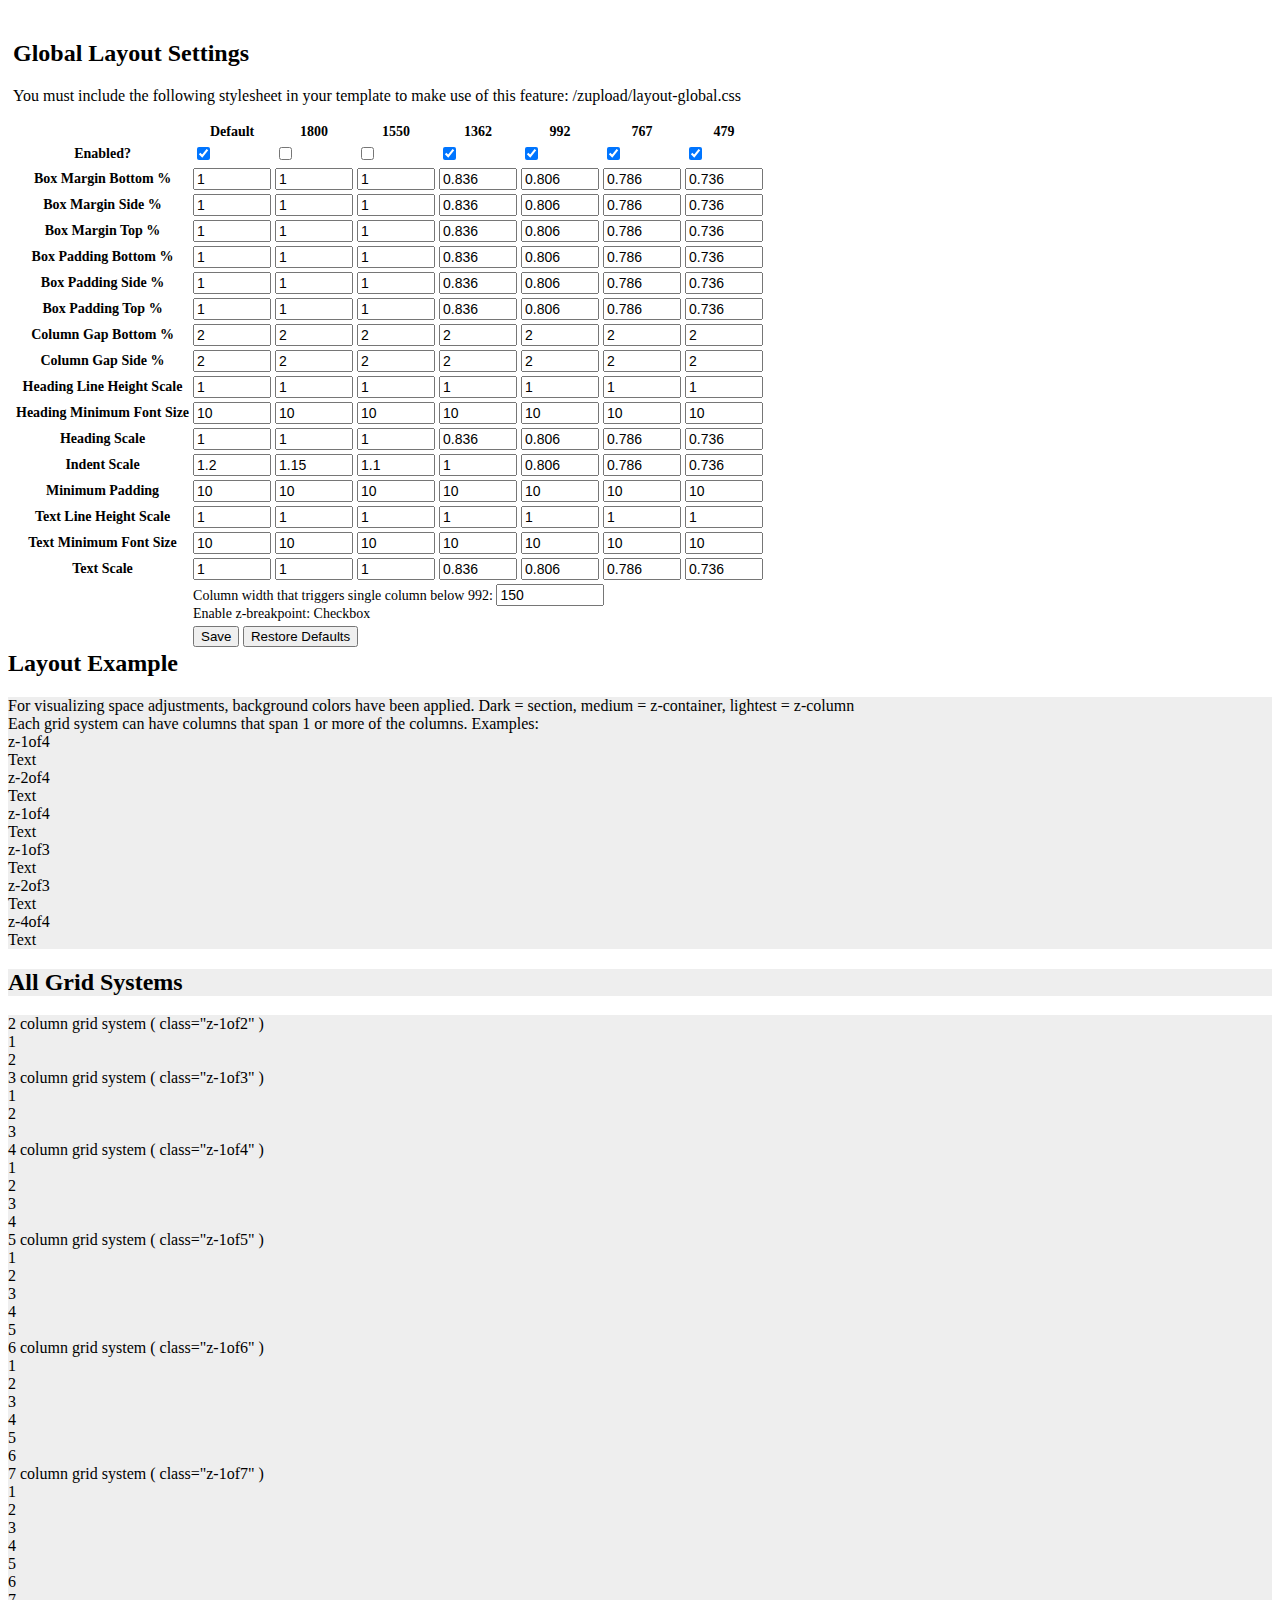
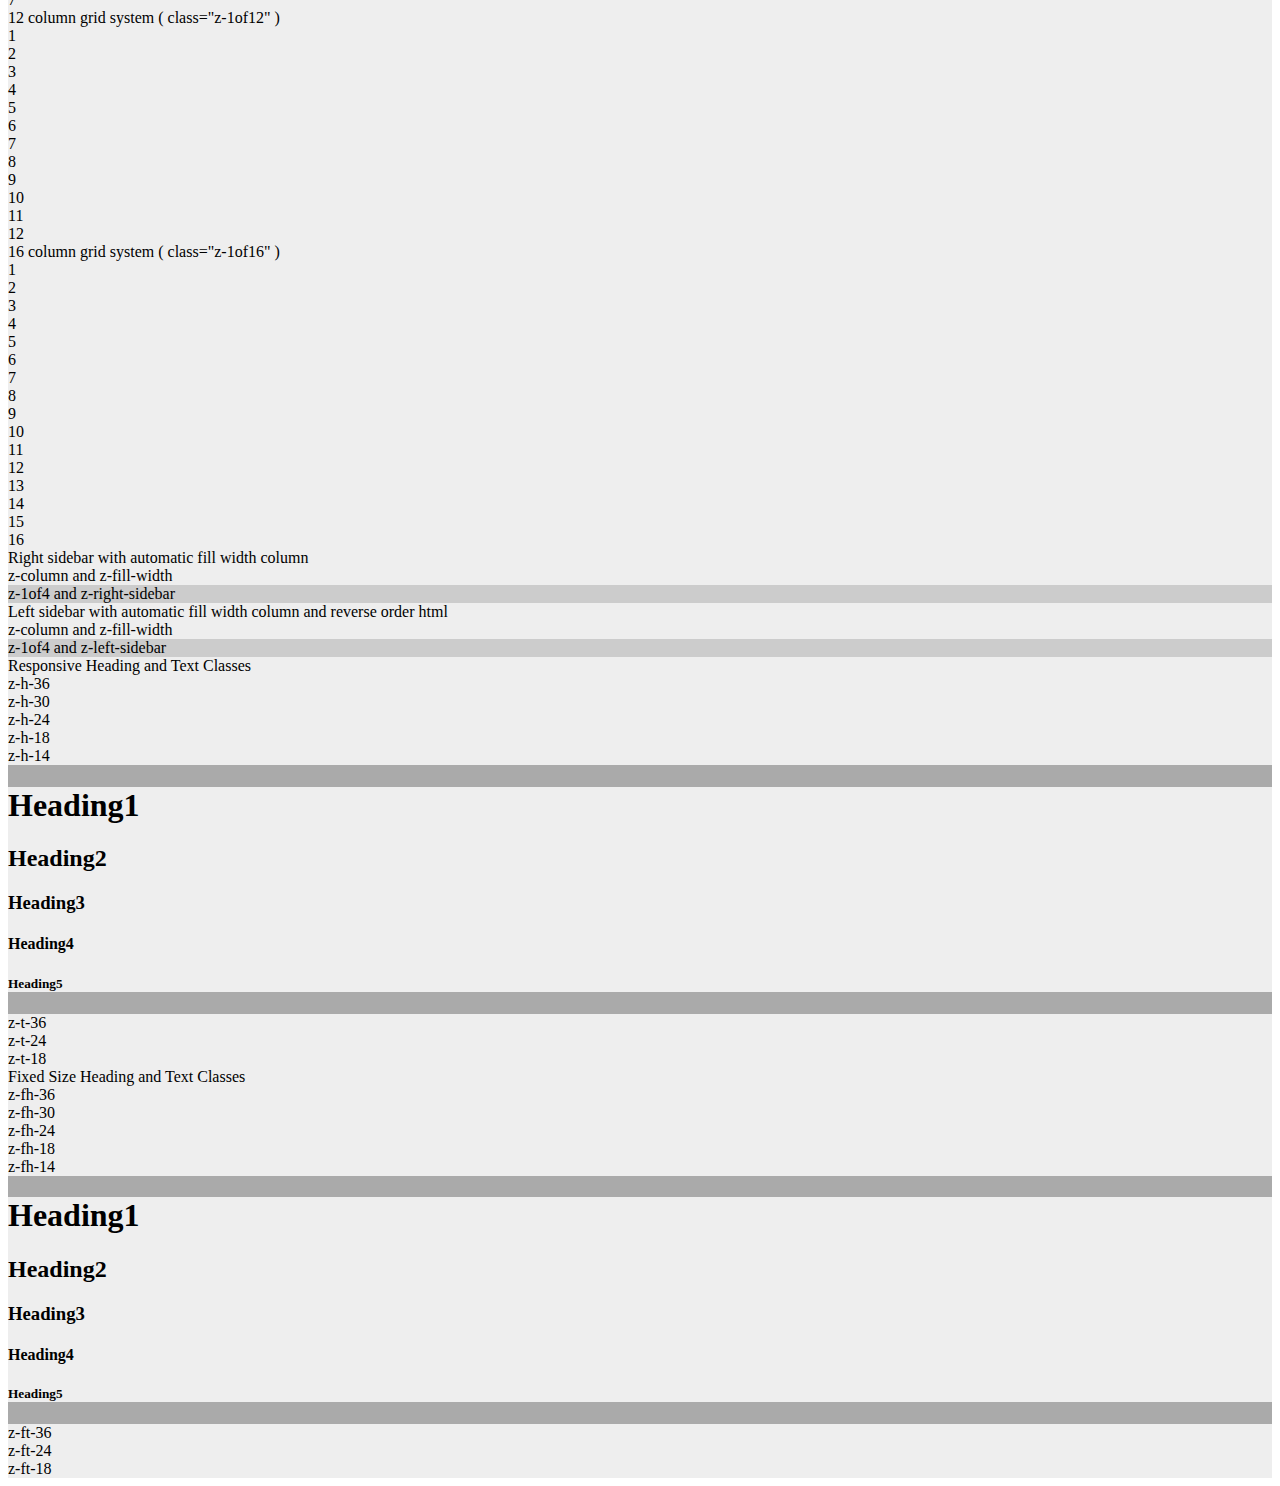
==== class-examples.html @ 085c6227 "updates" ====
<!DOCTYPE html>
<html>
	<head>
		<meta charset="utf-8" />
	<title>HTML</title>
	<!-- DO NOT modify the framework files.  They will need to be replaced periodically. -->
	<link href="framework/zOS.css" rel="stylesheet" type="text/css" />
	<link href="framework/css-framework.css" rel="stylesheet" type="text/css" />
	<link href="framework/layout-global.css" rel="stylesheet" type="text/css" />
	<script type="text/javascript" src="framework/jetendo-init.js"></script>
	<!-- place your css in this file -->
	<link href="stylesheets/style.css" rel="stylesheet" type="text/css" />
</head>

<body>
<div style="width:100%; float:left; padding-left:5px; padding-right:5px;">
<h2 class="z-fh-30">Global Layout Settings</h2><p>You must include the following stylesheet in your template to make use of this feature: /zupload/layout-global.css</p></div>
<div style="width:100%; overflow:auto; font-size:14px !important; float:left; padding-left:5px; padding-right:5px;">
<form action="/z/admin/layout-global/saveLayoutSettings" method="post">
<table class="table-list">
<tr>
<th>&nbsp;</th><th>Default</th><th>1800</th><th>1550</th><th>1362</th><th>992</th><th>767</th><th>479</th></tr><tr><th>Enabled?</th><td><input type="checkbox" name="enabled_Default" value="1" checked="checked" /></td><td><input type="checkbox" name="enabled_1800" value="1" /></td><td><input type="checkbox" name="enabled_1550" value="1" /></td><td><input type="checkbox" name="enabled_1362" value="1" checked="checked" /></td><td><input type="checkbox" name="enabled_992" value="1" checked="checked" /></td><td><input type="checkbox" name="enabled_767" value="1" checked="checked" /></td><td><input type="checkbox" name="enabled_479" value="1" checked="checked" /></td></tr><tr><th>Box Margin Bottom %</th><td><input type="text" name="boxMarginBottomPercent_Default" value="1" style="font-size:14px; width:70px;min-width:70px;" /></td><td><input type="text" name="boxMarginBottomPercent_1800" value="1" style="font-size:14px; width:70px;min-width:70px;" /></td><td><input type="text" name="boxMarginBottomPercent_1550" value="1" style="font-size:14px; width:70px;min-width:70px;" /></td><td><input type="text" name="boxMarginBottomPercent_1362" value="0.836" style="font-size:14px; width:70px;min-width:70px;" /></td><td><input type="text" name="boxMarginBottomPercent_992" value="0.806" style="font-size:14px; width:70px;min-width:70px;" /></td><td><input type="text" name="boxMarginBottomPercent_767" value="0.786" style="font-size:14px; width:70px;min-width:70px;" /></td><td><input type="text" name="boxMarginBottomPercent_479" value="0.736" style="font-size:14px; width:70px;min-width:70px;" /></td></tr><tr><th>Box Margin Side %</th><td><input type="text" name="boxMarginSidePercent_Default" value="1" style="font-size:14px; width:70px;min-width:70px;" /></td><td><input type="text" name="boxMarginSidePercent_1800" value="1" style="font-size:14px; width:70px;min-width:70px;" /></td><td><input type="text" name="boxMarginSidePercent_1550" value="1" style="font-size:14px; width:70px;min-width:70px;" /></td><td><input type="text" name="boxMarginSidePercent_1362" value="0.836" style="font-size:14px; width:70px;min-width:70px;" /></td><td><input type="text" name="boxMarginSidePercent_992" value="0.806" style="font-size:14px; width:70px;min-width:70px;" /></td><td><input type="text" name="boxMarginSidePercent_767" value="0.786" style="font-size:14px; width:70px;min-width:70px;" /></td><td><input type="text" name="boxMarginSidePercent_479" value="0.736" style="font-size:14px; width:70px;min-width:70px;" /></td></tr><tr><th>Box Margin Top %</th><td><input type="text" name="boxMarginTopPercent_Default" value="1" style="font-size:14px; width:70px;min-width:70px;" /></td><td><input type="text" name="boxMarginTopPercent_1800" value="1" style="font-size:14px; width:70px;min-width:70px;" /></td><td><input type="text" name="boxMarginTopPercent_1550" value="1" style="font-size:14px; width:70px;min-width:70px;" /></td><td><input type="text" name="boxMarginTopPercent_1362" value="0.836" style="font-size:14px; width:70px;min-width:70px;" /></td><td><input type="text" name="boxMarginTopPercent_992" value="0.806" style="font-size:14px; width:70px;min-width:70px;" /></td><td><input type="text" name="boxMarginTopPercent_767" value="0.786" style="font-size:14px; width:70px;min-width:70px;" /></td><td><input type="text" name="boxMarginTopPercent_479" value="0.736" style="font-size:14px; width:70px;min-width:70px;" /></td></tr><tr><th>Box Padding Bottom %</th><td><input type="text" name="boxPaddingBottomPercent_Default" value="1" style="font-size:14px; width:70px;min-width:70px;" /></td><td><input type="text" name="boxPaddingBottomPercent_1800" value="1" style="font-size:14px; width:70px;min-width:70px;" /></td><td><input type="text" name="boxPaddingBottomPercent_1550" value="1" style="font-size:14px; width:70px;min-width:70px;" /></td><td><input type="text" name="boxPaddingBottomPercent_1362" value="0.836" style="font-size:14px; width:70px;min-width:70px;" /></td><td><input type="text" name="boxPaddingBottomPercent_992" value="0.806" style="font-size:14px; width:70px;min-width:70px;" /></td><td><input type="text" name="boxPaddingBottomPercent_767" value="0.786" style="font-size:14px; width:70px;min-width:70px;" /></td><td><input type="text" name="boxPaddingBottomPercent_479" value="0.736" style="font-size:14px; width:70px;min-width:70px;" /></td></tr><tr><th>Box Padding Side %</th><td><input type="text" name="boxPaddingSidePercent_Default" value="1" style="font-size:14px; width:70px;min-width:70px;" /></td><td><input type="text" name="boxPaddingSidePercent_1800" value="1" style="font-size:14px; width:70px;min-width:70px;" /></td><td><input type="text" name="boxPaddingSidePercent_1550" value="1" style="font-size:14px; width:70px;min-width:70px;" /></td><td><input type="text" name="boxPaddingSidePercent_1362" value="0.836" style="font-size:14px; width:70px;min-width:70px;" /></td><td><input type="text" name="boxPaddingSidePercent_992" value="0.806" style="font-size:14px; width:70px;min-width:70px;" /></td><td><input type="text" name="boxPaddingSidePercent_767" value="0.786" style="font-size:14px; width:70px;min-width:70px;" /></td><td><input type="text" name="boxPaddingSidePercent_479" value="0.736" style="font-size:14px; width:70px;min-width:70px;" /></td></tr><tr><th>Box Padding Top %</th><td><input type="text" name="boxPaddingTopPercent_Default" value="1" style="font-size:14px; width:70px;min-width:70px;" /></td><td><input type="text" name="boxPaddingTopPercent_1800" value="1" style="font-size:14px; width:70px;min-width:70px;" /></td><td><input type="text" name="boxPaddingTopPercent_1550" value="1" style="font-size:14px; width:70px;min-width:70px;" /></td><td><input type="text" name="boxPaddingTopPercent_1362" value="0.836" style="font-size:14px; width:70px;min-width:70px;" /></td><td><input type="text" name="boxPaddingTopPercent_992" value="0.806" style="font-size:14px; width:70px;min-width:70px;" /></td><td><input type="text" name="boxPaddingTopPercent_767" value="0.786" style="font-size:14px; width:70px;min-width:70px;" /></td><td><input type="text" name="boxPaddingTopPercent_479" value="0.736" style="font-size:14px; width:70px;min-width:70px;" /></td></tr><tr><th>Column Gap Bottom %</th><td><input type="text" name="columnGapBottomPercent_Default" value="2" style="font-size:14px; width:70px;min-width:70px;" /></td><td><input type="text" name="columnGapBottomPercent_1800" value="2" style="font-size:14px; width:70px;min-width:70px;" /></td><td><input type="text" name="columnGapBottomPercent_1550" value="2" style="font-size:14px; width:70px;min-width:70px;" /></td><td><input type="text" name="columnGapBottomPercent_1362" value="2" style="font-size:14px; width:70px;min-width:70px;" /></td><td><input type="text" name="columnGapBottomPercent_992" value="2" style="font-size:14px; width:70px;min-width:70px;" /></td><td><input type="text" name="columnGapBottomPercent_767" value="2" style="font-size:14px; width:70px;min-width:70px;" /></td><td><input type="text" name="columnGapBottomPercent_479" value="2" style="font-size:14px; width:70px;min-width:70px;" /></td></tr><tr><th>Column Gap Side %</th><td><input type="text" name="columnGapSidePercent_Default" value="2" style="font-size:14px; width:70px;min-width:70px;" /></td><td><input type="text" name="columnGapSidePercent_1800" value="2" style="font-size:14px; width:70px;min-width:70px;" /></td><td><input type="text" name="columnGapSidePercent_1550" value="2" style="font-size:14px; width:70px;min-width:70px;" /></td><td><input type="text" name="columnGapSidePercent_1362" value="2" style="font-size:14px; width:70px;min-width:70px;" /></td><td><input type="text" name="columnGapSidePercent_992" value="2" style="font-size:14px; width:70px;min-width:70px;" /></td><td><input type="text" name="columnGapSidePercent_767" value="2" style="font-size:14px; width:70px;min-width:70px;" /></td><td><input type="text" name="columnGapSidePercent_479" value="2" style="font-size:14px; width:70px;min-width:70px;" /></td></tr><tr><th>Heading Line Height Scale</th><td><input type="text" name="headingLineHeightScale_Default" value="1" style="font-size:14px; width:70px;min-width:70px;" /></td><td><input type="text" name="headingLineHeightScale_1800" value="1" style="font-size:14px; width:70px;min-width:70px;" /></td><td><input type="text" name="headingLineHeightScale_1550" value="1" style="font-size:14px; width:70px;min-width:70px;" /></td><td><input type="text" name="headingLineHeightScale_1362" value="1" style="font-size:14px; width:70px;min-width:70px;" /></td><td><input type="text" name="headingLineHeightScale_992" value="1" style="font-size:14px; width:70px;min-width:70px;" /></td><td><input type="text" name="headingLineHeightScale_767" value="1" style="font-size:14px; width:70px;min-width:70px;" /></td><td><input type="text" name="headingLineHeightScale_479" value="1" style="font-size:14px; width:70px;min-width:70px;" /></td></tr><tr><th>Heading Minimum Font Size</th><td><input type="text" name="headingMinimumFontSize_Default" value="10" style="font-size:14px; width:70px;min-width:70px;" /></td><td><input type="text" name="headingMinimumFontSize_1800" value="10" style="font-size:14px; width:70px;min-width:70px;" /></td><td><input type="text" name="headingMinimumFontSize_1550" value="10" style="font-size:14px; width:70px;min-width:70px;" /></td><td><input type="text" name="headingMinimumFontSize_1362" value="10" style="font-size:14px; width:70px;min-width:70px;" /></td><td><input type="text" name="headingMinimumFontSize_992" value="10" style="font-size:14px; width:70px;min-width:70px;" /></td><td><input type="text" name="headingMinimumFontSize_767" value="10" style="font-size:14px; width:70px;min-width:70px;" /></td><td><input type="text" name="headingMinimumFontSize_479" value="10" style="font-size:14px; width:70px;min-width:70px;" /></td></tr><tr><th>Heading Scale</th><td><input type="text" name="headingScale_Default" value="1" style="font-size:14px; width:70px;min-width:70px;" /></td><td><input type="text" name="headingScale_1800" value="1" style="font-size:14px; width:70px;min-width:70px;" /></td><td><input type="text" name="headingScale_1550" value="1" style="font-size:14px; width:70px;min-width:70px;" /></td><td><input type="text" name="headingScale_1362" value="0.836" style="font-size:14px; width:70px;min-width:70px;" /></td><td><input type="text" name="headingScale_992" value="0.806" style="font-size:14px; width:70px;min-width:70px;" /></td><td><input type="text" name="headingScale_767" value="0.786" style="font-size:14px; width:70px;min-width:70px;" /></td><td><input type="text" name="headingScale_479" value="0.736" style="font-size:14px; width:70px;min-width:70px;" /></td></tr><tr><th>Indent Scale</th><td><input type="text" name="indentScale_Default" value="1.2" style="font-size:14px; width:70px;min-width:70px;" /></td><td><input type="text" name="indentScale_1800" value="1.15" style="font-size:14px; width:70px;min-width:70px;" /></td><td><input type="text" name="indentScale_1550" value="1.1" style="font-size:14px; width:70px;min-width:70px;" /></td><td><input type="text" name="indentScale_1362" value="1" style="font-size:14px; width:70px;min-width:70px;" /></td><td><input type="text" name="indentScale_992" value="0.806" style="font-size:14px; width:70px;min-width:70px;" /></td><td><input type="text" name="indentScale_767" value="0.786" style="font-size:14px; width:70px;min-width:70px;" /></td><td><input type="text" name="indentScale_479" value="0.736" style="font-size:14px; width:70px;min-width:70px;" /></td></tr><tr><th>Minimum Padding</th><td><input type="text" name="minimumPadding_Default" value="10" style="font-size:14px; width:70px;min-width:70px;" /></td><td><input type="text" name="minimumPadding_1800" value="10" style="font-size:14px; width:70px;min-width:70px;" /></td><td><input type="text" name="minimumPadding_1550" value="10" style="font-size:14px; width:70px;min-width:70px;" /></td><td><input type="text" name="minimumPadding_1362" value="10" style="font-size:14px; width:70px;min-width:70px;" /></td><td><input type="text" name="minimumPadding_992" value="10" style="font-size:14px; width:70px;min-width:70px;" /></td><td><input type="text" name="minimumPadding_767" value="10" style="font-size:14px; width:70px;min-width:70px;" /></td><td><input type="text" name="minimumPadding_479" value="10" style="font-size:14px; width:70px;min-width:70px;" /></td></tr><tr><th>Text Line Height Scale</th><td><input type="text" name="textLineHeightScale_Default" value="1" style="font-size:14px; width:70px;min-width:70px;" /></td><td><input type="text" name="textLineHeightScale_1800" value="1" style="font-size:14px; width:70px;min-width:70px;" /></td><td><input type="text" name="textLineHeightScale_1550" value="1" style="font-size:14px; width:70px;min-width:70px;" /></td><td><input type="text" name="textLineHeightScale_1362" value="1" style="font-size:14px; width:70px;min-width:70px;" /></td><td><input type="text" name="textLineHeightScale_992" value="1" style="font-size:14px; width:70px;min-width:70px;" /></td><td><input type="text" name="textLineHeightScale_767" value="1" style="font-size:14px; width:70px;min-width:70px;" /></td><td><input type="text" name="textLineHeightScale_479" value="1" style="font-size:14px; width:70px;min-width:70px;" /></td></tr><tr><th>Text Minimum Font Size</th><td><input type="text" name="textMinimumFontSize_Default" value="10" style="font-size:14px; width:70px;min-width:70px;" /></td><td><input type="text" name="textMinimumFontSize_1800" value="10" style="font-size:14px; width:70px;min-width:70px;" /></td><td><input type="text" name="textMinimumFontSize_1550" value="10" style="font-size:14px; width:70px;min-width:70px;" /></td><td><input type="text" name="textMinimumFontSize_1362" value="10" style="font-size:14px; width:70px;min-width:70px;" /></td><td><input type="text" name="textMinimumFontSize_992" value="10" style="font-size:14px; width:70px;min-width:70px;" /></td><td><input type="text" name="textMinimumFontSize_767" value="10" style="font-size:14px; width:70px;min-width:70px;" /></td><td><input type="text" name="textMinimumFontSize_479" value="10" style="font-size:14px; width:70px;min-width:70px;" /></td></tr><tr><th>Text Scale</th><td><input type="text" name="textScale_Default" value="1" style="font-size:14px; width:70px;min-width:70px;" /></td><td><input type="text" name="textScale_1800" value="1" style="font-size:14px; width:70px;min-width:70px;" /></td><td><input type="text" name="textScale_1550" value="1" style="font-size:14px; width:70px;min-width:70px;" /></td><td><input type="text" name="textScale_1362" value="0.836" style="font-size:14px; width:70px;min-width:70px;" /></td><td><input type="text" name="textScale_992" value="0.806" style="font-size:14px; width:70px;min-width:70px;" /></td><td><input type="text" name="textScale_767" value="0.786" style="font-size:14px; width:70px;min-width:70px;" /></td><td><input type="text" name="textScale_479" value="0.736" style="font-size:14px; width:70px;min-width:70px;" /></td></tr><tr>
<th>&nbsp;</th>
<td colspan="16">
Column width that triggers single column below 992: <input type="text" name="minimum_column_width" style="font-size:14px; max-width:100px; min-width:100px;" value="150"><br />
Enable z-breakpoint: Checkbox
</td>
</tr><tr>
<th>&nbsp;</th>
<td colspan="16">
<input type="submit" name="save1" value="Save"> 
<input type="button" name="save2" value="Restore Defaults" onclick="window.location.href='/z/admin/layout-global/saveLayoutSettings?setToDefault=1'; "> 
</td></table>
</form>
</div>
<h2 class="z-fh-30">Layout Example</h2> 
<style type="text/css">
.zapp-shell-container{padding-left:0px; padding-right:0px;}
section:nth-child(even){ background-color:#555;}
section:nth-child(odd){ background-color:#666;}
section section{background:none;}
.z-container{ background-color:#aaa;}
.z-fill-width, .z-container div, .z-column { background-color:#EEE !important;}
.z-left-sidebar, .z-right-sidebar{ background-color:#ccc !important;}
</style>
<div class="wrapper">
<section>
<div class="z-container"> 
<div class="z-column">
For visualizing space adjustments, background colors have been applied. Dark = section, medium = z-container, lightest = z-column
</div> 
</div> 
</section>
<section>
<div class="z-container z-pv-10">
<div class="z-column " > 
Each grid system can have columns that span 1 or more of the columns. Examples:
</div>
</div>
</section>
<section class="z-pv-10">
<div class="z-container z-center-children"> 
<div class="z-1of4 " > 
<div class="z-h-24">z-1of4</div>
<div class="z-t-16">Text</div> 
</div>
<div class="z-2of4 " > 
<div class="z-h-24">z-2of4</div>
<div class="z-t-16">Text</div>
</div> 
<div class="z-1of4" > 
<div class="z-h-24">z-1of4</div>
<div class="z-t-16">Text</div>
</div> 
</div>
</section>
<section class="z-pv-10">
<div class="z-container z-center-children"> 
<div class="z-1of3" > 
<div class="z-h-24">z-1of3</div>
<div class="z-t-16">Text</div>
</div>
<div class="z-2of3"> 
<div class="z-h-24">z-2of3</div>
<div class="z-t-16">Text</div> 
</div> 
</div>
</div>
</section>
<section class="z-pv-10">
<div class="z-container z-center-children"> 
<div class="z-4of4" > 
<div class="z-h-24">z-4of4</div>
<div class="z-t-16">Text</div> 
</div>
</div>
</div>
</section>
<section class="z-pv-10">
<div class="z-container z-center-children"> 
<div class="z-column" > 
<h2>All Grid Systems</h2>
</div>
</div>
</div>
</section>
<section class="z-pv-10">
<div class="z-container z-center-children"> 
<div class="z-column z-h-18">2 column grid system ( class="z-1of2" )</div> 
<section class="z-center-children z-pv-10"> 
<div class="z-1of2" > 
<div class="z-h-16">1</div>
</div>
<div class="z-1of2" > 
<div class="z-h-16">2</div>
</div>
</section>
</div>
</section>
<section class="z-pv-10">
<div class="z-container z-center-children"> 
<div class="z-column z-h-18">3 column grid system ( class="z-1of3" )</div> 
<section class="z-center-children z-pv-10"> 
<div class="z-1of3" > 
<div class="z-h-16">1</div>
</div>
<div class="z-1of3" > 
<div class="z-h-16">2</div>
</div>
<div class="z-1of3" > 
<div class="z-h-16">3</div>
</div>
</section>
</div>
</section>
<section class="z-pv-10">
<div class="z-container z-center-children"> 
<div class="z-column z-h-18">4 column grid system ( class="z-1of4" )</div> 
<section class="z-center-children z-pv-10"> 
<div class="z-1of4" > 
<div class="z-h-16">1</div>
</div>
<div class="z-1of4" > 
<div class="z-h-16">2</div>
</div>
<div class="z-1of4" > 
<div class="z-h-16">3</div>
</div>
<div class="z-1of4" > 
<div class="z-h-16">4</div>
</div>
</section>
</div>
</section>
<section class="z-pv-10">
<div class="z-container z-center-children"> 
<div class="z-column z-h-18">5 column grid system ( class="z-1of5" )</div> 
<section class="z-center-children z-pv-10"> 
<div class="z-1of5" > 
<div class="z-h-16">1</div>
</div>
<div class="z-1of5" > 
<div class="z-h-16">2</div>
</div>
<div class="z-1of5" > 
<div class="z-h-16">3</div>
</div>
<div class="z-1of5" > 
<div class="z-h-16">4</div>
</div>
<div class="z-1of5" > 
<div class="z-h-16">5</div>
</div>
</section>
</div>
</section>
<section class="z-pv-10">
<div class="z-container z-center-children"> 
<div class="z-column z-h-18">6 column grid system ( class="z-1of6" )</div> 
<section class="z-center-children z-pv-10"> 
<div class="z-1of6" > 
<div class="z-h-16">1</div>
</div>
<div class="z-1of6" > 
<div class="z-h-16">2</div>
</div>
<div class="z-1of6" > 
<div class="z-h-16">3</div>
</div>
<div class="z-1of6" > 
<div class="z-h-16">4</div>
</div>
<div class="z-1of6" > 
<div class="z-h-16">5</div>
</div>
<div class="z-1of6" > 
<div class="z-h-16">6</div>
</div>
</section>
</div>
</section>
<section class="z-pv-10">
<div class="z-container z-center-children"> 
<div class="z-column z-h-18">7 column grid system ( class="z-1of7" )</div> 
<section class="z-center-children z-pv-10"> 
<div class="z-1of7" > 
<div class="z-h-16">1</div>
</div>
<div class="z-1of7" > 
<div class="z-h-16">2</div>
</div>
<div class="z-1of7" > 
<div class="z-h-16">3</div>
</div>
<div class="z-1of7" > 
<div class="z-h-16">4</div>
</div>
<div class="z-1of7" > 
<div class="z-h-16">5</div>
</div>
<div class="z-1of7" > 
<div class="z-h-16">6</div>
</div>
<div class="z-1of7" > 
<div class="z-h-16">7</div>
</div>
</section>
</div>
</section>
<section class="z-pv-10">
<div class="z-container z-center-children"> 
<div class="z-column z-h-18">12 column grid system ( class="z-1of12" )</div> 
<section class="z-center-children z-pv-10"> 
<div class="z-1of12" > 
<div class="z-h-16">1</div>
</div>
<div class="z-1of12" > 
<div class="z-h-16">2</div>
</div>
<div class="z-1of12" > 
<div class="z-h-16">3</div>
</div>
<div class="z-1of12" > 
<div class="z-h-16">4</div>
</div>
<div class="z-1of12" > 
<div class="z-h-16">5</div>
</div>
<div class="z-1of12" > 
<div class="z-h-16">6</div>
</div>
<div class="z-1of12" > 
<div class="z-h-16">7</div>
</div>
<div class="z-1of12" > 
<div class="z-h-16">8</div>
</div>
<div class="z-1of12" > 
<div class="z-h-16">9</div>
</div>
<div class="z-1of12" > 
<div class="z-h-16">10</div>
</div>
<div class="z-1of12" > 
<div class="z-h-16">11</div>
</div>
<div class="z-1of12" > 
<div class="z-h-16">12</div>
</div>
</section>
</div>
</section>
<section class="z-pv-10">
<div class="z-container z-center-children"> 
<div class="z-column z-h-18">16 column grid system ( class="z-1of16" )</div> 
<section class="z-center-children z-pv-10"> 
<div class="z-1of16" > 
<div class="z-h-16">1</div>
</div>
<div class="z-1of16" > 
<div class="z-h-16">2</div>
</div>
<div class="z-1of16" > 
<div class="z-h-16">3</div>
</div>
<div class="z-1of16" > 
<div class="z-h-16">4</div>
</div>
<div class="z-1of16" > 
<div class="z-h-16">5</div>
</div>
<div class="z-1of16" > 
<div class="z-h-16">6</div>
</div>
<div class="z-1of16" > 
<div class="z-h-16">7</div>
</div>
<div class="z-1of16" > 
<div class="z-h-16">8</div>
</div>
<div class="z-1of16" > 
<div class="z-h-16">9</div>
</div>
<div class="z-1of16" > 
<div class="z-h-16">10</div>
</div>
<div class="z-1of16" > 
<div class="z-h-16">11</div>
</div>
<div class="z-1of16" > 
<div class="z-h-16">12</div>
</div>
<div class="z-1of16" > 
<div class="z-h-16">13</div>
</div>
<div class="z-1of16" > 
<div class="z-h-16">14</div>
</div>
<div class="z-1of16" > 
<div class="z-h-16">15</div>
</div>
<div class="z-1of16" > 
<div class="z-h-16">16</div>
</div>
</section>
</div>
</section>
<section class="z-pv-10">
<div class="z-container">
<div class="z-column z-h-18">Right sidebar with automatic fill width column</div> 
</div>
<div class="z-container z-mv-10"> 
<div class="z-column z-p-0">
<aside class="z-column z-fill-width">
z-column and z-fill-width
</aside>
<section class="z-1of4 z-right-sidebar">
z-1of4 and z-right-sidebar
</section>
</div> 
</div>
</section>
<section class="z-pv-10">
<div class="z-container">
<div class="z-column z-h-18">Left sidebar with automatic fill width column and reverse order html</div> 
</div>
<div class="z-container z-mv-10"> 
<div class="z-column z-reverse-order z-p-0">
<section class="z-column z-fill-width">
z-column and z-fill-width
</section>
<aside class="z-1of4 z-left-sidebar">
z-1of4 and z-left-sidebar
</aside> 
</div>
</div>
</section>
<section class="z-pv-10">
<div class="z-container z-mv-10">
<div class="z-column z-h-18">Responsive Heading and Text Classes</div> 
</div>
<div class="z-container z-center-children z-equal-heights" data-column-count="3"> 
<div class="z-1of3">
<div class="z-h-36">
z-h-36
</div> 
<div class="z-h-30">
z-h-30
</div> 
<div class="z-h-24">
z-h-24
</div> 
<div class="z-h-18">
z-h-18
</div> 
<div class="z-h-14">
z-h-14
</div> 
</div>
<div class="z-1of3">
<h1>Heading1</h1>
<h2>Heading2</h2>
<h3>Heading3</h3> 
<h4>Heading4</h4>
<h5>Heading5</h5>
</div>
<div class="z-1of3">
<div class=" z-t-36">
z-t-36
</div> 
<div class=" z-t-24">
z-t-24
</div> 
<div class=" z-t-18">
z-t-18
</div> 
</div>
</div>
<div class="z-container z-mv-10">
<div class="z-column z-h-18">Fixed Size Heading and Text Classes</div> 
</div>
<div class="z-container z-center-children z-equal-heights" data-column-count="3"> 
<div class="z-1of3">
<div class="z-fh-36">
z-fh-36
</div> 
<div class="z-fh-30">
z-fh-30
</div> 
<div class="z-fh-24">
z-fh-24
</div> 
<div class="z-fh-18">
z-fh-18
</div> 
<div class="z-fh-14">
z-fh-14
</div> 
</div>
<div class="z-1of3">
<h1 class="z-fh-36">Heading1</h1>
<h2 class="z-fh-30">Heading2</h2>
<h3 class="z-fh-24">Heading3</h3> 
<h4 class="z-fh-18">Heading4</h4>
<h5 class="z-fh-14">Heading5</h5>
</div>
<div class="z-1of3">
<div class=" z-ft-36">
z-ft-36
</div> 
<div class=" z-ft-24">
z-ft-24
</div> 
<div class=" z-ft-18">
z-ft-18
</div> 
</div>
</div>
</section> 


<!-- DO NOT modify the framework files.  They will need to be replaced periodically. -->
<script type="text/javascript" src="framework/jquery-1.10.2.min.js"></script>
<script type="text/javascript" src="framework/jetendo-no-listing.js"></script>
<script type="text/javascript" src="framework/jquery.cycle2.js"></script>
<script type="text/javascript" src="framework/jquery.cycle2.swipe.min.js"></script> 

<!-- place your js in this file -->
<script type="text/javascript" src="custom.js"></script>
</body>
</html>
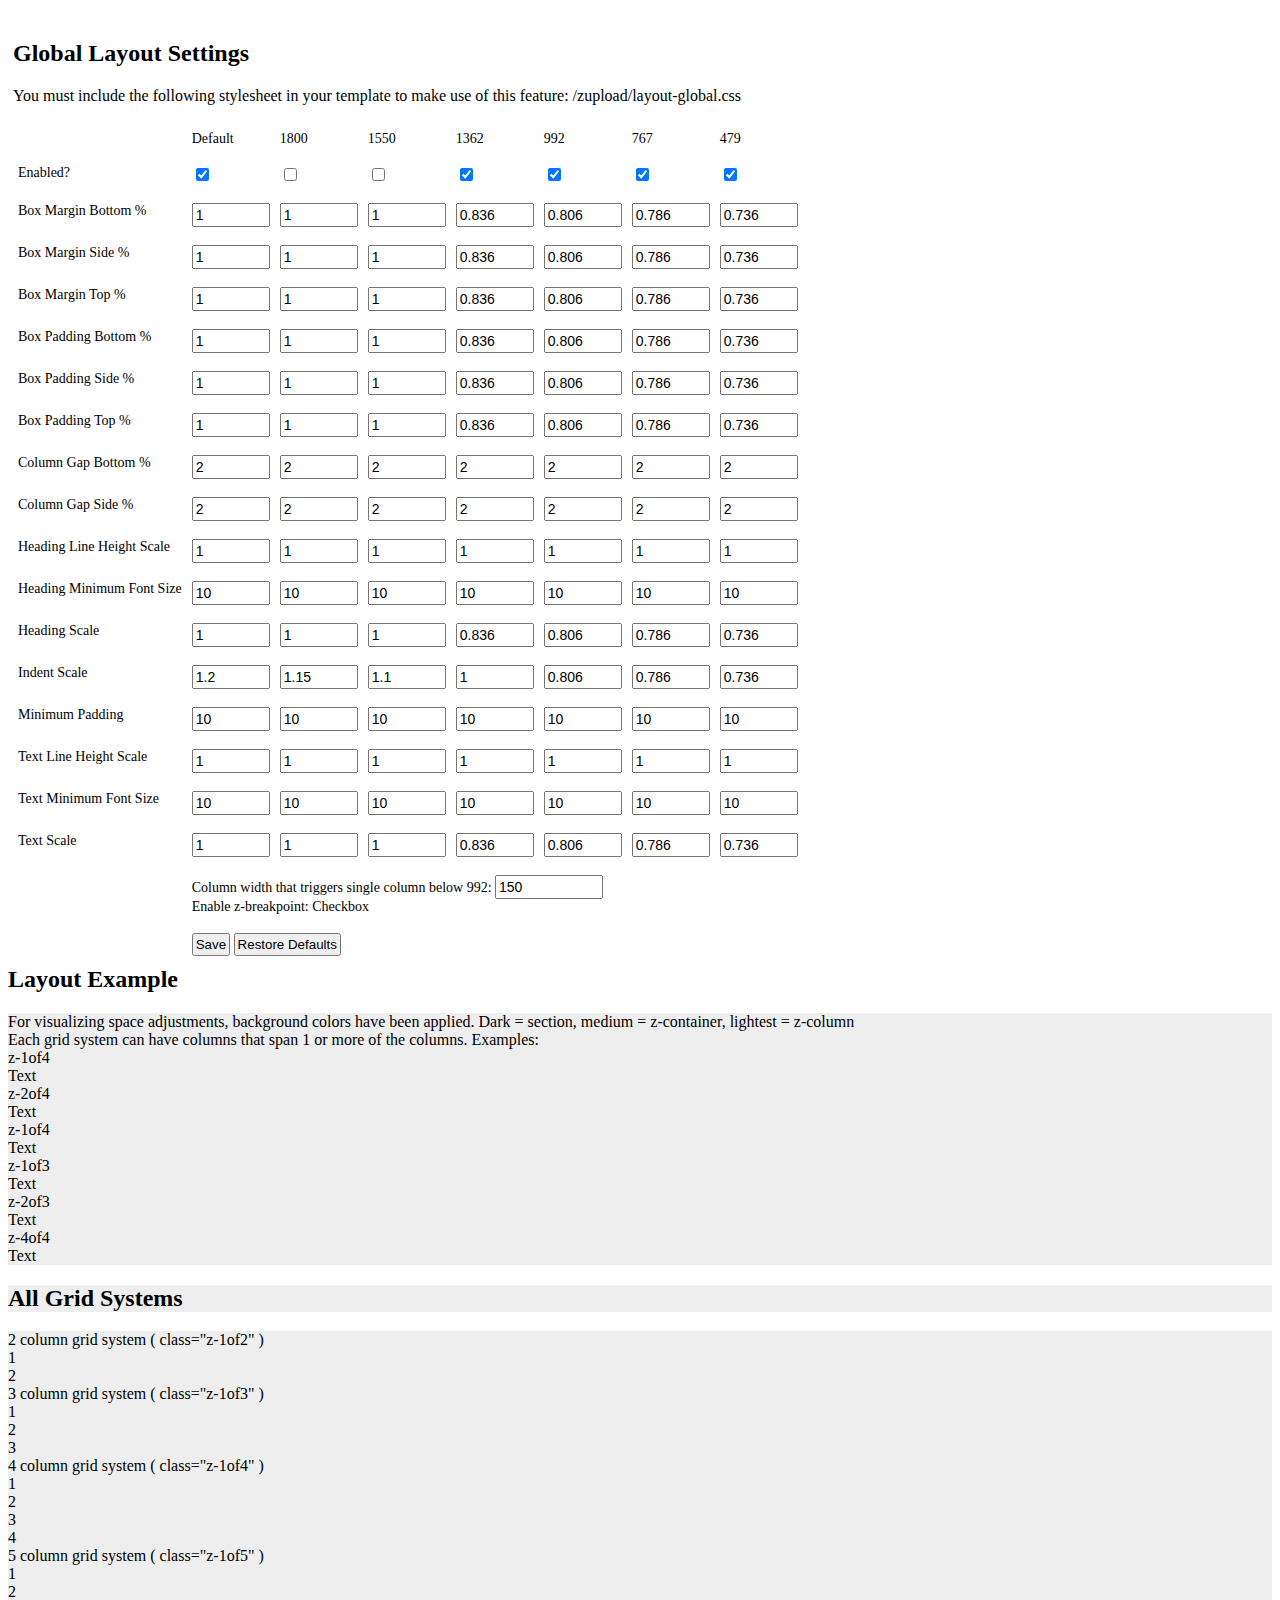
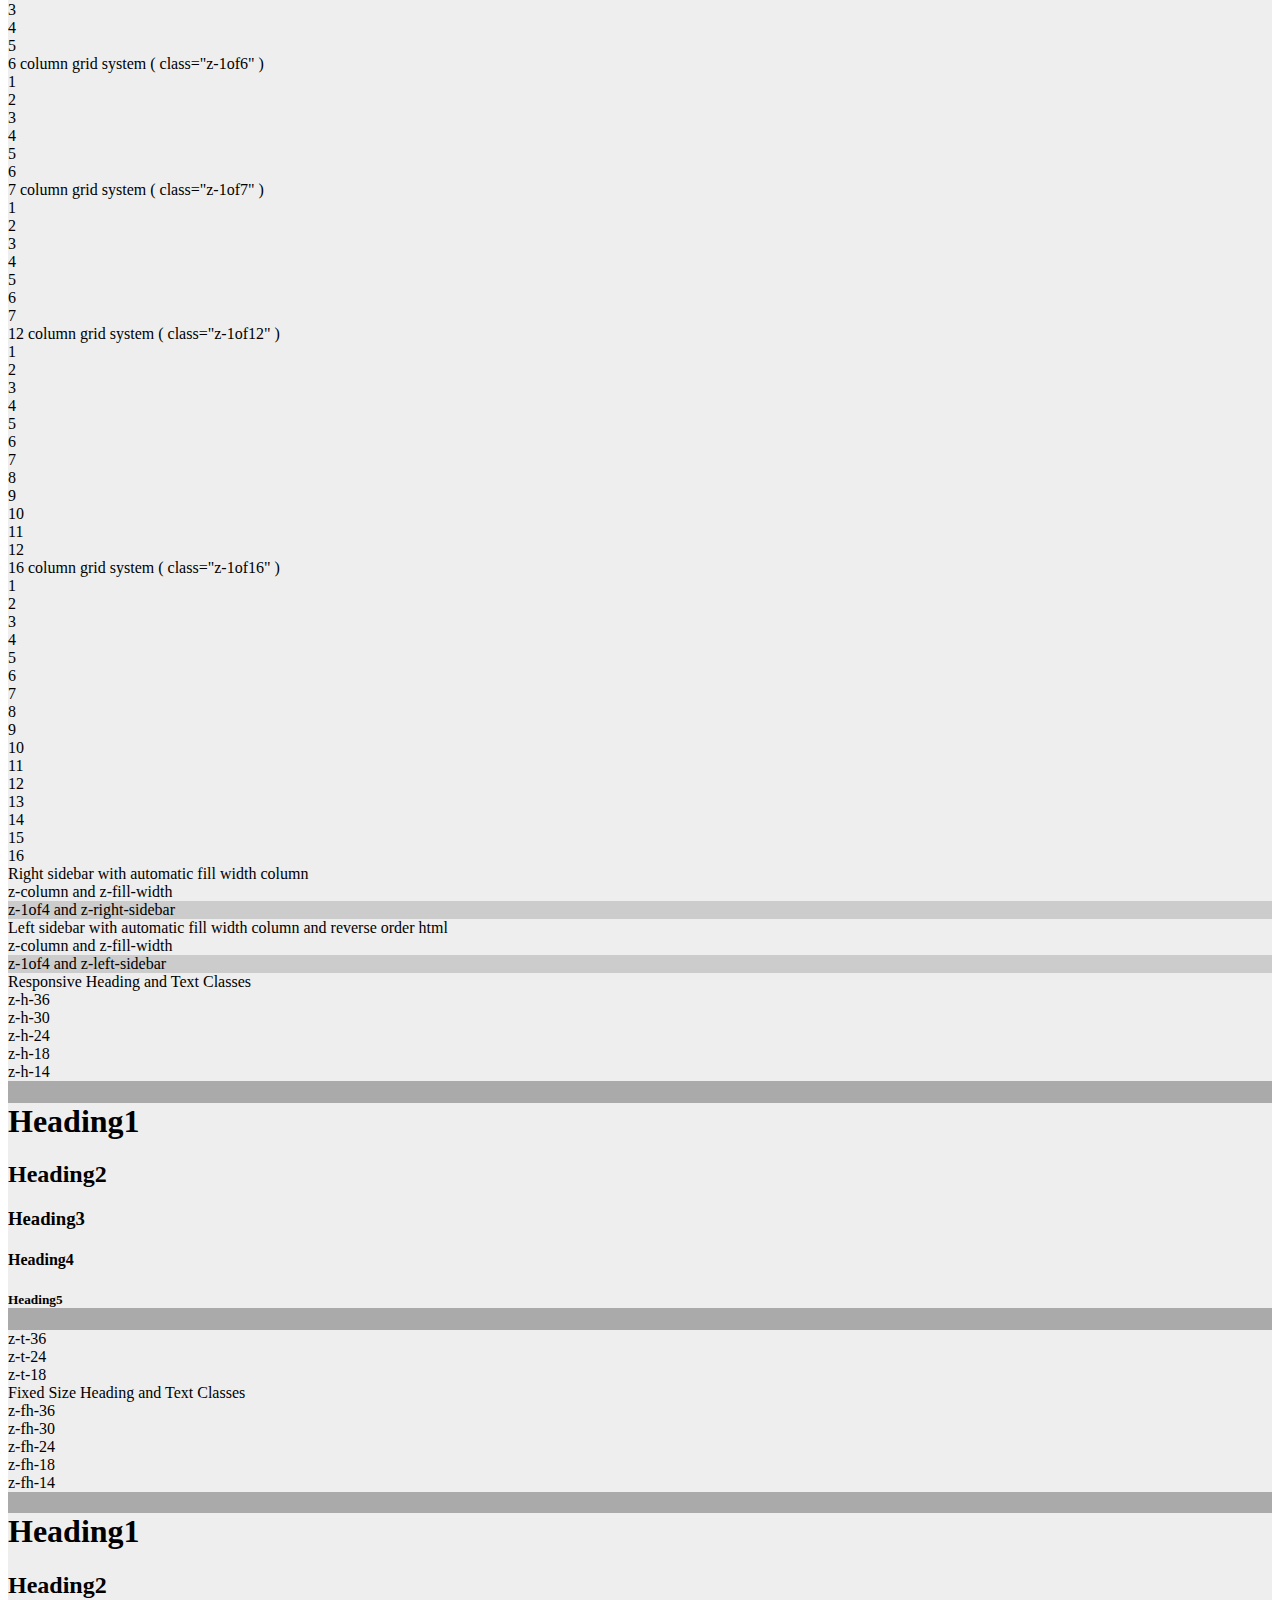
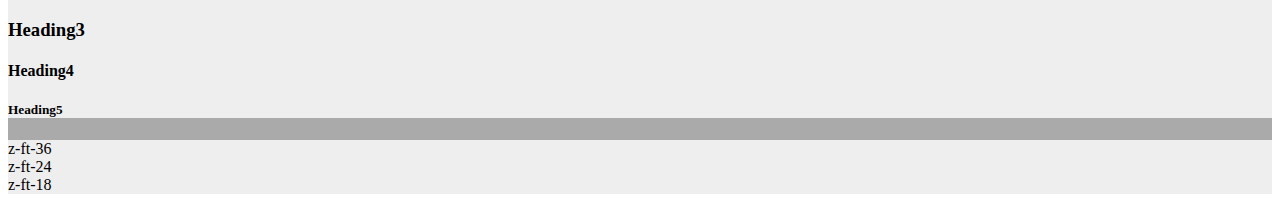
==== commit 027e283e: "fixed bugs" ====
--- a/class-examples.html
+++ b/class-examples.html
@@ -441,7 +441,7 @@
 
 <!-- DO NOT modify the framework files.  They will need to be replaced periodically. -->
 <script type="text/javascript" src="framework/jquery-1.10.2.min.js"></script>
-<script type="text/javascript" src="framework/jetendo-no-listing.js"></script>
+<script type="text/javascript" src="framework/jetendo.combined.js"></script>
 <script type="text/javascript" src="framework/jquery.cycle2.js"></script>
 <script type="text/javascript" src="framework/jquery.cycle2.swipe.min.js"></script> 
 
--- a/framework/zOS.css
+++ b/framework/zOS.css
@@ -0,0 +1,823 @@
+html {
+-webkit-box-sizing: content-box;
+-moz-box-sizing: content-box;
+ box-sizing: content-box; 
+}
+*, *:before, *:after {
+-webkit-box-sizing: inherit;
+-moz-box-sizing: inherit;
+ box-sizing: inherit; 
+}
+img { 
+-webkit-box-sizing: content-box;
+-moz-box-sizing: content-box;
+box-sizing: content-box; 
+}
+div.time-picker li{ height:16px !important;}
+
+.zMenuWrapper{visibility:hidden;}
+#cboxLoadedContent{border:none !important; margin-top:5px !important;}
+
+.zGearButton:link, .zGearButton:visited{
+	font-size:30px;line-height:36px; color:#000;
+}
+.table {
+display:table;
+}
+.tr {
+display:table-row;
+}
+.th {
+display:table-cell; padding:3px;
+}
+.td {
+display:table-cell; padding:3px;
+}
+.zGearButton:hover{ color:#666;}
+ 
+
+
+
+
+.addthisevent{visibility:hidden;}
+.zGalleryViewSlideshowContainer{width:100%; float:left; margin-bottom:20px;}
+.zGearPopupInnerMenu{padding:2px; background-color:#333; float:left; border-radius:5px; }
+.zGearPopupMenu{ position:absolute; top:0; left:0; visibility:hidden; }
+.zGearPopupMenuButton:link, .zGearPopupMenuButton:visited{ color:#FFF;text-decoration:none; border-radius:5px; clear:both; display:block; float:left; margin-bottom:2px; background-color:#666; padding:5px;white-space:nowrap; padding-left:10px; padding-right:10px; font-size:13px; font-weight:bold; line-height:17px; }
+.zGearPopupMenuButton:hover{color:#FFF; background-color:#999;}
+
+.zPaypalButton{ width:230px; float:left;text-align:center;}
+.zPaypalSelectMessage{width:100%; float:left;}
+.zPaypalSelect{width:100%; float:left;}
+.zPaypalImageDiv{width:100%; float:left;}
+.zPaypalImageDiv input{background:none; border:none;}
+.zPaypalBottomMessage{width:100%; float:left;}
+
+
+.adminBrowserCompatibilityWarning{display:none; background-color:#900; width:98%; padding:1%; float:left; color:#FFF; font-size:21px; line-height:24px;}
+.adminBrowserCompatibilityWarning h2{ color:#FFF; font-size:30px; line-height:36px;}
+.adminBrowserCompatibilityWarning a:link, .adminBrowserCompatibilityWarning  a:visited{color:#FFF;}
+
+.zMorgagePaymentTextTotal{ font-size:18px; line-height:24px;}
+.zMortgagePaymentFieldDiv{ width:100%; margin-bottom:10px; float:left;}
+.zMortgagePaymentResults{float:left; width:100%; margin-top:10px;}
+
+.zSearchCriteriaField{ margin-bottom:10px; float:left;  padding-bottom:10px; border-bottom:1px solid #CCC;width:100%;}
+#zSearchTitleDiv{ width:100%; float:left; font-size:150%; line-height:150%; margin-bottom:10px;}
+#zSearchFilterDiv{ width:100%; float:left; margin-bottom:5px;}
+#zSearchTabDiv{ width:100%; float:left; margin-bottom:10px;}
+#zSearchTabDiv a:link, #zSearchTabDiv a:visited{ text-decoration:none; display:block; padding:5px; float:left; margin-right:5px; color:#000; background-color:#EEE;}
+.zSearchTabDivSelected:link, .zSearchTabDivSelected:visited, .zSearchTabDivSelected:hover{ color:#FFF !important; background-color:#000 !important;}
+#zSearchTabDiv a:hover{background-color:#FFF;  color:#666;}
+#zSearchFormDiv{width: 23%; min-width: 220px;margin-right:10px; padding-right:10px; border-right:1px solid #CCC;  vertical-align:top; display:table-cell;}
+#zSearchResultsDiv{display:table-cell;vertical-align:top; padding-left:20px; }
+.zSearchNavDiv{float:left; width:100%; margin-top:10px;}
+.zSearchNavBack:link, .zSearchNavBack:visited{ background-color:#FFF; text-decoration:none;  color:#000; float:left; border:1px solid #999;display:block; padding:10px; }
+.zSearchNavBack:hover{  background-color:#DDD; color:#000;}
+.zSearchNavNext:link, .zSearchNavNext:visited{ background-color:#FFF; text-decoration:none; color:#000; float:right; display:block; border:1px solid #999;padding:10px; }
+.zSearchNavNext:hover{ background-color:#DDD; color:#000;}
+.zSearchCriteriaSubGroupToggle{display:block; width:20px;pointer-events:none; height:18px; border-radius:20px; text-align:center; padding-top:2px; float:right; background-color:#FFF; color:#000; font-size:15px; font-weight:700; line-height:14px;}
+.zSearchCriteriaSubGroupLabel{display:block;float:left;  font-size:125%; line-height:150%; color:#FFF; pointer-events:none;}
+.zSearchCriteriaSubGroup {display:block;text-decoration:none;
+	cursor:pointer;
+	float: left;
+	width: 96%;
+	margin-top: 15px;
+	margin-bottom: 10px;
+	padding: 2%;
+	margin-left: 0px;
+	color: #FFF;
+	background-color: #777;
+}
+.zSearchCriteriaButton{
+	padding:8px; font-size:120%; line-height:150%;
+}
+.zSearchCriteriaButtonSmall{ padding:3px; }
+.zSearchCriteriaSubGroupContainer {
+	width: 96%;
+	padding: 1%;
+	padding-left:3%;
+	display:none;
+}
+
+.zSearchFormDivNoSidebar { width:100% !important; float:left !important; display:block !important; padding-bottom:10px !important; border-right:none !important; border-bottom:1px solid #CCC !important; margin-bottom:10px !important;}
+.zSearchResultsDivNoSidebar { padding-left:0px !important; display:block !important; float:left !important; width:100% !important;}
+@media (max-width: 580px){
+	#zSearchFormDiv { width:100%; float:left; display:block; padding-bottom:10px; border-right:none; border-bottom:1px solid #CCC; margin-bottom:10px;}
+	#zSearchResultsDiv { padding-left:0px; display:block; float:left; width:100%;}
+}
+
+.zprivacy-quicklinks{width:300px; float:right; padding-left:10px; padding-bottom:10px; border-left:1px solid #999999; margin-left:10px; margin-bottom:10px;}
+.zresponsive-scroller{width:100%; overflow:auto;}
+.zinquiry-form-table{ width:100%;border-spacing:0px;}
+.zinquiry-form-table td{ padding:3px;vertical-align:top;}
+.zinquiry-form-table th{ width:1%; text-align:left; font-weight:normal;white-space:nowrap; padding:3px; vertical-align:top;}
+.zinquiry-form-table input, .zinquiry-form-table select, .zinquiry-form-table textarea{ max-width:300px;}
+.ui-mobile-viewport .zinquiry-form-table input, .ui-mobile-viewport .zinquiry-form-table select,.ui-mobile-viewport  .zinquiry-form-table textarea{ max-width:100%;}
+/* begin blog */
+.rss-summary-d, .rss-summary-box,.rss-summary-box-l,.rss-summary-ds{
+	
+}  
+#ui-datepicker-div{ z-index:10000 !important;}
+.table-list {
+	padding:0px; 
+}
+.table-list td{
+	padding:8px; padding-left:3px; padding-right:0px;  
+	vertical-align:top;
+}
+.table-list th, .table-list-header{
+	padding:8px; padding-left:3px; padding-right:0px; 
+	font-weight:normal;
+	background:none !important; 
+	vertical-align:top;
+	text-align:left; 
+	
+	vertical-align:top;
+}
+.table-list-header{white-space:nowrap;}
+.table-list th, .table-list td{padding-right:5px;}   
+
+
+
+.zblog-relatedarticles, .zblog-populararticles, .zblog-articlepagenav{width:100%; float:left;}
+
+body{ min-height: auto !important;}
+#rssMlsSearchFormTR{width:700px; float:left;}
+.zblanktemplatebody{ background:none !important; background-color:#FFF !important; color:#000 !important;}
+.zblanktemplatebody a:link, .zblanktemplatebody a:visited{ color:#369;}
+.ContentFlow .globalCaption{ margin-top:10px !important; margin-bottom:30px !important; }
+
+/*#recaptcha_switch_audio { display: none; }*/
+#zContentTransitionContentDiv{width:100%; float:left;}
+.rss-summary-d {
+	float:left;  width:99%;border-bottom:1px solid #CCCCCC; border-top:0px; border-right:0px;
+}
+.contentPropertySummaryDiv div{width:100%;}
+.rss-summary-thumbnail{float:left; padding-right:20px; padding-bottom:20px; padding-left:0px;}
+.rss-summary-ds-2{overflow:hidden;
+	display:block;  float:left;   padding:10px; padding-right:0px;  }
+.rss-summary-ds {overflow:hidden;
+	display:block;width:95.8%; float:left;   padding:2%;padding-top:5px; padding-bottom:5px;  
+}
+.rss-summary-title {
+	display:block; font-size:120%; font-weight:normal; line-height:24px; padding-top:0px;
+}
+.rss-summary-date {
+	display:block; padding-bottom:5px; font-weight:normal; color:#666666;
+}
+.rss-summary-box { width:100%; float:left; font-size:90%; line-height:normal;border-top:1px solid #CCC; padding-top:5px; padding-bottom:3px; margin-top:5px;}
+.rss-summary-box33 {
+	width:100%;float:left; padding:10px; padding-top:5px; padding-bottom:5px; background-color:#EEEEEE; border-bottom:1px solid #CCCCCC;  font-weight:bold;
+margin-bottom: -6px;padding-right:20px;
+margin-left: -14px; margin-top:10px;
+}
+.rss-summary-box-l {
+	float:left; 
+}
+.rss-menu-box {
+	float:left; width:180px; border:1px solid #CCCCCC; color:#000000; background-color:#FFFFFF; font-weight:bold; text-align:left;
+}
+.rss-menu-box-inner {
+	padding:5px; width:170px;
+}
+.rss-menu-box h3{
+	margin:0px; border-bottom:1px solid #999999; color:#999999; margin-bottom:10px;  
+}
+.rss-menu-spacer {
+	padding-bottom:10px;
+}
+.rss-menu-box a,.rss-menu-box a:link{
+	text-decoration:none;
+	color:#336699;
+}
+.rss-menu-box a:visited{
+	text-decoration:none;
+	color:#663399;
+ 
+}
+.rss-menu-box a:hover{
+	text-decoration:underline;
+	color:#FF0000;
+}
+.rss-comments-box{width:100%;border:1px solid #EEEEEE; clear:both; float:left; margin-bottom:2%; }
+.rss-comments-subject{font-size:120%;width:99%; float:left; padding:1%; padding-top:10px; font-weight:bold; margin:0px;}
+.rss-comments-text{width:99%; float:left;padding:1%;}
+.rss-comments-posted a:link, .rss-comments-posted a:link{ color:#666; }
+.rss-comments-posted a:hover{color:#F00;}
+.rss-comments-posted{background-color:#EEEEEE;padding:1%; color:#666; border-bottom:1px solid #CCCCCC; font-size:90%; font-weight:700;width:98%; float:left;}
+.rss-calendar { width:100%; height:90px; border:none;  border-right:1px solid #999999; border-bottom:1px solid #999999; }
+.rss-calendar td,.rss-calendar th { text-align:center; padding:2px; font-size:10px; font-weight:bold; border:none; border-left:1px solid #999999; border-top:1px solid #999999; }
+.rss-calendar-noday { background-color:#DDDDDD;   }
+.rss-calendar-day { background-color:#FFFFFF; color:#999999; }
+.rss-calendar-current-day { background-color:#666666; color:#FFFFFF; }
+.rss-calendar-header{ background-color:#FFFFFF; color:#000000;  }
+/* end blog*/
+
+
+
+.zMemberFullDiv{float:left; width:100%; margin-bottom:10px; padding-bottom:10px; border-bottom:1px solid #999;}
+.zMemberImageDiv{width:27%;float:left;}
+.zMemberTextDiv{ width:73%; text-align:left; float:left;}
+
+
+.zOS_mode_table {
+background-color:#FFFFFF; float:left; 
+color: #000000;
+line-height:18px;
+font-family: Arial, Helvetica, sans-serif;
+font-size: 12px;
+border-top: 1px solid #999999; 
+}
+.zOS_mode_td {
+background-color:#FFFFFF;
+color: #000000;
+line-height:18px;
+font-family: Arial, Helvetica, sans-serif;
+font-size: 12px;
+min-width:300px; margin-right:20px; margin-bottom:5px; width:31%;float:left;
+padding:5px;
+border: 0px solid #999999;
+}
+.zOS_mode_td a:link, .zOS_mode_td a:visited{ color:#369; }
+.zOS_mode_text {
+	width:100%; clear:both; display:block;
+color:#000000;
+font-family: Arial, Helvetica, sans-serif;
+font-size: 12px;
+font-weight:bold;
+}
+.zOS_mode_link {
+color: #000000;
+font-family: Arial, Helvetica, sans-serif;
+font-size: 12px;
+}
+.zOS_mode_link:link {
+color: #000000;
+}
+.zOS_mode_link:visited {
+color: #000000;
+}
+.zOS_mode_link:active {
+color: #FF0000;
+}
+.zOS_mode_link:hover {
+color: #FF0000;
+}
+.zOS_modeInput{
+font-size: 10px;
+border: 1px solid #999999;
+}  
+table{border-collapse:separate;}
+#zOverEditATag,#zOverEditATag:link,#zOverEditATag:visited,#zOverEditATag:active{font-family:verdana, arial, sans-serif;background-color:#000000; color:#FFFFFF; border:3px solid #999999; padding:4px;font-size:11px;display:block;} 
+#zOverEditATag:hover{ background-color:#FFFFFF; color:#000000;}
+.z-fixed-position {
+background-color: #F0F0F0 ;
+border: 1px solid #CCCCCC ;
+height: 48px ;
+line-height: 50px ;
+position: fixed ;
+text-align: center ;
+width: 148px ;
+z-index: 1000 ;
+}
+.addthis_toolbox{ width:100%; float:left; overflow:hidden;}
+.addthis_toolbox a { padding-bottom:10px !important; display:block; float:left; }
+#lightbox-container-image-data-box{ clear:both;}
+.z-fixed-n {
+left: 50% ;
+margin-left: -75px ;
+top: 0px ;
+}
+.z-fixed-n-e {
+right: 0px ;
+top: 0px ;
+}
+.z-fixed-e {
+margin-top: -25px ;
+right: 0px ;
+top: 50% ;
+}
+.z-fixed-s-e {
+bottom: 0px ;
+right: 0px ;
+}
+.z-fixed-s {
+bottom: 0px ;
+left: 50% ;
+margin-left: -75px ;
+}
+.z-fixed-s-w {
+bottom: 0px ;
+left: 0px ;
+}
+.z-fixed-w {
+margin-top: -25px ;
+left: 0px ;
+top: 50% ;
+}
+.z-fixed-n-w {
+left: 0px ;
+top: 0px ;
+}
+/* -------------------------------------------------- */
+/* -- IE 6 FIXED POSITION HACK ---------------------- */
+/* -------------------------------------------------- */
+/*
+html,
+body,
+*/
+#site-body-container {
+_height: 100% ;
+_overflow: hidden ;
+_width: 100% ;
+}
+#site-body-container {
+_overflow-y: scroll ;
+_overflow-x: hidden ;
+_position: relative ;
+}
+.z-fixed-position {
+_position: absolute ;
+}
+/* For the scrollbar. */
+.z-fixed-n-e,
+.z-fixed-e,
+.z-fixed-s-e {
+_margin-right: 16px ;
+}
+/* For the scrollbar. */
+.z-fixed-n,
+.z-fixed-s {
+_margin-left: -83px ;
+}
+.zHelpToolTipContainer{}
+.zHelpToolTipLabel{float:left; padding-right:5px; padding-bottom:10px;}
+.zHelpToolTip,.zHelpToolTip:link, .zHelpToolTip:visited{
+	cursor:pointer;
+	width:13px; height:13px; display:none; float:left;
+	background-image:url(/z/a/images/help_off.png);
+	_background-image:none;
+_filter:progid:DXImageTransform.Microsoft.AlphaImageLoader(src='/z/a/images/help_off.png', sizingMethod='scale');
+}
+
+
+
+
+
+.zHelpToolTip:hover{
+	background-image:url(/z/a/images/help_on.png);
+	_background-image:none;
+_filter:progid:DXImageTransform.Microsoft.AlphaImageLoader(src='/z/a/images/help_on.png', sizingMethod='scale');
+}
+#zHelpToolTipDiv{position:absolute;  left:0px; top:0px; width:350px; z-index:10003; display:none;}
+#zHelpToolTipInnerDiv{padding:10px; border:2px solid #999; border-radius:5px;   background-color:#FFF; padding-bottom:0px;}
+
+iframe{ overflow:auto; border:none;}
+.zModalOverlayDiv{display:none;}
+.zModalOverlayDiv2{display:none;}
+.zFormMessageBox{ width:90%; background-color:#FFFFFF; color:#000000; display:none; margin-bottom:10px; clear:both; }
+.zFormMessageBox .successBox { border:1px solid #009900; padding:10px; width:90%; }
+.zFormMessageBox td{ border:1px solid #990000; }
+.zFormMessageBox th{ background-color:#990000; color:#FFFFFF; font-weight:bold; }
+.zsearchformhr{  margin-top:5px; margin-bottom:3px; line-height:1px;   float:none; width:95%; height:1px; }
+br{line-height:normal;}
+.zSearchFormTable br{ line-height:1px; }
+
+.zResultCountAbsolute{top:0px; position:absolute; z-index:30; width:130px;float:none; border:1px solid #999999; background-color:#FFF;display:none; padding:5px; color:#000; }
+.tr_error td,.tr_error th{background-color:#990000; color:#FFFFFF; border-bottom:1px solid #FFFFFF; }
+input, select, button, textarea { padding:2px; line-height:normal; }
+
+.zFieldError input, .zFieldError select, .zFieldError textarea{
+	border:1px solid #900;
+  -moz-box-shadow:    0px 0px 4px 2px #F00;
+  -webkit-box-shadow: 0px 0px 4px 2px #F00;
+  box-shadow:         0px 0px 4px 2px #F00;
+}
+
+.searchMenu *{
+font-family:Arial, Helvetica, sans-serif;
+font-size:10px;
+border:none; background:none; background-color:#FFFFFF; text-decoration:none;
+}
+.searchMenu div, .searchMenu a{ float:left;}
+.searchMenu .zExpMenuBox{
+width:106px;
+padding:3px;
+border:1px solid #999999;
+background-color:#FFFFFF;
+}
+.searchMenu .zExpMenuOptionOver:link, .searchMenu .zExpMenuOptionOver:visited, .searchMenu .zExpMenuOptionOver:active,.searchMenu .zExpMenuOptionOver:hover{
+background-color:#336699;
+color:#FFFFFF;
+}
+.searchMenu .zExpMenuInput{
+border:none; background:none; vertical-align:middle; float:left; display:none;
+}
+.searchMenu .zExpMenuExpBox *{
+white-space:nowrap;
+}
+.searchMenu a:hover{
+border:1px solid #CCCCCC;
+color:#990000;
+}
+.searchMenu a{
+display:block; width:100px; height:15px; padding:2px; clear:both;
+border:1px solid #FFFFFF;
+}
+.searchMenu .zExpMenuGroupLabel{
+font-size:13px; font-weight:bold; padding:3px; display:block; color:#000000;
+}
+.searchMenu .zExpandingBoxSubmitLinks a{
+text-align:center; background-color:#336699; color:#FFFFFF; width:auto; white-space:nowrap; float:right;padding:5px; margin:5px;
+}
+.searchMenu .zExpMenuOptionOver:hover, .searchMenu .zExpandingBoxSubmitLinks a:hover{
+background-color:#009900; color:#FFFFFF;
+}
+.searchMenu .zExpandingBox{
+margin-left:5px;
+width:550px;
+border:1px solid #990000;
+background-color:#FFFFFF;
+}
+.zExpandingBox td{ background-color:#FFFFFF; }
+
+.zcontent-sublink-tab, .zcontent-sublink-tab:link, .zcontent-sublink-tab:visited, .zcontent-sublink-selected{display:block; padding:2px; color:#000;    }
+.zcontent-sublink-tab:hover{ background-color:#FFF; color:#000; }
+.zcontent-sublink-selected{ background-color:#FFF; color:#FF0000; text-decoration:none; }
+.zcontent-sublink-subtab, .zcontent-sublink-subtab:link, .zcontent-sublink-subtab:visited{display:block; padding:2px; }
+.zcontent-sublink-subtab:hover { background-color:#FFF; color:#666; }
+.zcontent-sublink-column{float:left !important; width:49%; padding-right:1%;}
+.zcontent-sublink-columncontainer{float:left; width:100%; clear:both; padding-bottom:10px; background-color:#EFEFEF; border:1px solid #CCC; font-size:90%; line-height:150%; margin-bottom:10px;color:#000;}
+.zcontent-sublink-tableofcontents{float:left; width:100%; font-size:10px; line-height:10px; padding:5px; }
+.zcontent-sublink-columncontainer a:link, .zcontent-sublink-columncontainer a:visited{ color:#369; }
+.zcontent-sublink-columncontainer a:hover{ color:#F00;}
+.zcontent-sublink-container{float:left; padding:10px; padding-bottom:0px;}
+.zcontent-sublink-columncontainer li{clear:both; list-style:none;}
+.zcontent-sublink-link-selected{ display:block; float:left; padding:2px; }
+.zcontent-sublink-link{ display:block; float:left; padding:2px;}
+.zcontent-sublink-link:hover{ background-color:#FFF; color:#666; }
+.zcontent-sublink-link-delimiter{display:block; float:left;padding:2px;}
+.zcontent-sublink-number-style{float:left; display:block; padding-top:2px; padding-bottom:2px; width:5%;}
+.zcontent-sublink-number-link{float:left;display:block; width:95%;}
+.zcontent-sublink-number-ul{list-style:none;margin:0px; padding:0px; padding-top:5px; padding-left:10px;}
+.zcontent-sublink-ul{margin:0px; padding:0px; padding-top:5px; padding-left:25px;}
+
+.zcontent-sublink-thumbnail-container{width:100%; float:left;}
+.zcontent-sublink-thumbnail{ width:200px; float:left; margin-right:25px; margin-bottom:25px; text-align:center;}
+.zcontent-sublink-thumbnail-text{ font-size:110%; line-height:150%}
+
+.zModalOverlayDiv {
+     position: absolute;
+     left: 0px;
+     top: 0px;
+     width:100px;
+     height:100px;
+     z-index:30000;
+	 float:none;
+	 background-image:url(/z/a/images/bg-checker.png);
+}
+
+.zModalOverlayDiv2 {
+     position: absolute;
+     left: 0px;
+     top: 0px;
+	 width:20px;
+	 height:20px;
+     color: #000;
+	 overflow:auto;
+     background-color: #fff;
+     border:1px solid #000;
+	 float:none;
+     padding:15px;
+     text-align:left;
+
+}
+.zModalOverlayDiv2 h2, .zModalOverlayDiv2 h3, .zModalOverlayDiv2 h1{ color:#000; }
+.zModalOverlayDiv2 a:link, .zModalOverlayDiv2 a:visited{ color:#369; text-decoration:underline; }
+.zModalOverlayDiv2 a:hover { color:#F00; }
+
+.zMenuWrapper{clear:both;}
+.zMenuWrapper span{display:block; }
+.zMenuClear {clear: both;height: 0px;line-height: 0.0px; font-size:0px;}
+#zMenuDivDefault, #zMenuDivDefault ul {
+	padding: 0px;
+	margin: 0px;
+	list-style: none;
+}
+#zMenuDivDefault a {
+	display: block;
+	text-decoration: none;
+	padding: 12px 12px 12px 12px;
+	color: #000;
+}
+#zMenuDivDefault a.trigger {
+	border-left: 1px solid #999;
+	padding: 5px;
+    font-weight:bold;  
+}
+#zMenuDivDefault a.imagetrigger {
+	padding:0px;
+}
+#zMenuDivDefault li ul li  { 
+	width:100%;
+    background:none;
+    background-color: #FFFFFF;
+    color:#000 !important;
+}
+#zMenuDivDefault li li{
+	float: left;
+	width:100%;
+	clear:both;
+}
+#zMenuDivDefault li{
+	float: left;
+}
+#zMenuDivDefault ul li a  {
+	background:none; 
+	border-right: 0;
+	padding: 5px;
+    border-bottom:1px solid #CCC;
+}
+#zMenuDivDefault li ul {
+	position: absolute;
+	display: none;
+	z-index:2000;
+    border-left:1px solid #CCC;
+	background-color: #FFFFFF;
+	border-right: 1px solid #999;
+	border-bottom: 1px solid #999;
+}
+#zMenuDivDefault li {position: relative;}
+
+/* hide from IE mac \*/
+#zMenuDivDefault li {position: static; width: auto;}
+/* end hiding from IE5 mac */
+
+
+/*#zMenuDivDefault li:hover ul, */
+#zMenuDivDefault li.zMenuHvr ul {
+	display: block;
+}
+#zMenuDivDefault li.zMenuNoHvr ul {
+	display: none !important;
+}
+
+
+#zMenuDivDefault li:hover a, #zMenuDivDefault a:focus,
+#zMenuDivDefault a:active, #zMenuDivDefault li.zMenuHvr a {
+	color: #FFF; 
+    background-color: #369;
+}
+#zMenuDivDefault li:hover ul a, #zMenuDivDefault li.zMenuHvr ul a {
+	color: #000000;
+	background:none;
+}
+
+#zMenuDivDefault ul a:hover {
+    background-color: #369 !important;
+	color: #FFFFFF !important;
+
+}
+#zMenuDivDefault{ float:left;color:#000;  }  
+object{border:none;}
+.zsearchfiltertab:link,.zsearchfiltertab:visited{display:block;float:left; padding:10px;  font-size:12px; font-weight:normal;border-left:1px solid #999;background-color:#EEE;}
+.znewsearchresultstable td{ padding:5px;}
+		
+.zInputLinkBoxRow1{background-color:#F2F2F2; color:#000 !important;}
+.zInputLinkBoxRow2{background-color:#FFFFFF; color:#000 !important;}
+.zInputLinkBoxSelected { border:1px solid #CCC;float:left;width:100%; overflow:hidden; }
+.zInputLinkBoxSItem{ width:125px;float:left;padding:1px; font-size:100%; white-space:nowrap; }
+.zInputLinkBoxSelectedHead{ float:left;width:100%; background-color:#DFDFDF; font-weight:bold;}
+.zSliderBgDiv{height:15px; border-bottom: 1px solid #999;background-image:url(/z/a/images/slider-bg.png); background-position:top right; background-repeat:no-repeat;  margin-top:5px; }
+.zEmbeddedSlideshow{overflow:hidden;}
+
+
+.zmember-openid{} 
+.zmember-autologin-heading{text-align:center; font-size:24px;width:100%; float:left; line-height:30px; color:#666;}
+.zmember-autologin-button:link, .zmember-autologin-button:visited{ display:block; text-decoration:none !important; float:left; margin-left:37px; margin-top:20px; color:#000 !important; padding:25px; padding-left:35px; padding-right:35px; background-color:#FFF !important; border:1px solid #CCC !important; font-size:24px !important; line-height:30px !important; }
+.zmember-autologin-button:hover{ background-color:#999 !important; color:#FFF !important;}
+.zmember-openid-subheader{font-size:110%; float:left; width:100%; padding-top:14px; padding-bottom:7px;}
+.zmember-openid-buttons{font-size:14px; float:left; width:auto; padding:0px; margin-bottom:0px;font-family:Open Sans, Arial, Verdana, Helvetica, sans-serif;}
+.zmember-openid h2, .zmember-openid-buttons h2{ font-size: 16px; line-height:20px; margin:0px; padding:0px;  padding-bottom:4px;}
+.zmember-openid-buttons input, .zmember-openid-buttons button, .zmember-openid-buttons a:link, .zmember-openid-buttons a:visited{font-size:14px;margin:0px; padding:0px; cursor:pointer; margin-right:5px; margin-bottom:4px; margin-top:4px; text-decoration:none;display:block; float:left; padding:4px; height:30px; width:170px; border:1px solid #999; background-color:#FFF;color:#000; border-radius:4px; }
+.zmember-openid-buttons a:link, .zmember-openid-buttons a:visited{width:auto !important;}
+.zmember-openid-buttons button:hover, .zmember-openid-buttons a:hover{background-color:#CFC; color:#000; }
+.zmember-openid-buttons button{ padding-left:0px !important; padding-right:0px !important; width:180px; height:35px;}
+.zmember-openid-buttons input{cursor:text; background-color:#F9F9F9;}
+.zmember-openid-buttons input:focus{background-color:#FFF;}
+#openidurl{height:25px; width:95%; max-width:355px;}
+hr{ background:none; border:none; border-bottom:1px solid #999; width:100%; margin:0px; padding:0px; margin-top:5px; margin-bottom:5px;}
+
+.z-search-form{ margin-bottom:20px; float:left; width:100%;}
+.z-search-form-input{width:50%; font-size:130%; line-height:150%;}
+.z-search-form-submit{font-size:130%; line-height:150%;}
+.z-search-results{width:100%; float:left; }
+.z-search-results-heading{width:100%; font-size:170%; line-height:150%;float:left; }
+.z-search-link{ width:100%; float:left; padding-bottom:10px; border-bottom:1px solid #999; margin-bottom:10px;}
+.z-search-link-image{ min-width:150px; width:150px; display:table-cell; padding-bottom:10px; padding-right:20px;margin-bottom:10px;}
+.z-search-link-text{ width:10000px; display:table-cell; float:none; min-height:1px;vertical-align:top;}
+.z-search-link-heading{width:100%;  float:left; font-size:140%; line-height:150%;}
+.z-search-link-summary{width:100%; float:left; }
+.z-search-link-date{width:100%;  font-style:italic; float:left; }
+.z-search-nav{width:100%; float:left; }
+
+.zImageLeft{margin-right:10px; margin-bottom:10px; float:left; }
+.zImageDefault{ margin-bottom:10px; }
+.zImageRight{margin-left:10px; margin-bottom:10px; float:right; }
+.zEditorHTML iframe{ max-width:100% !important;}
+.zEditorHTML img{ margin-right:10px; margin-left:10px; margin-bottom:10px; }
+
+
+@media (max-width:992px){
+	.zEditorHTML img{ height:auto !important; width:auto !important; max-width:50%; min-width:150px; }
+	.zImageLeft{ height:auto !important; width:auto !important; max-width:50%; }
+	.zImageDefault{height:auto !important; width:auto !important; max-width:100%; }
+	.zImageRight{height:auto !important; width:auto !important; max-width:50%; }
+}
+
+@media (max-width:767px){
+	.zEditorHTML img{margin-left:0px; margin-right:0px;  height:auto !important; width:auto !important; max-width:100%;  float:none !important; min-width:auto;}
+	.zImageLeft{ margin-left:0px; margin-right:0px;  height:auto !important; width:auto !important; max-width:100%; float:none !important; }
+	.zImageDefault{float:none !important;}
+	.zImageRight{ margin-left:0px; height:auto !important; width:auto !important; max-width:100%; float:none !important; }
+
+	.zinquiry-form-table input, .zinquiry-form-table select, .zinquiry-form-table textarea{max-width:150px;}
+}
+@media (max-width: 680px){
+.zMemberImageDiv{width:100%;}
+.zMemberTextDiv{width:100%; padding-top:10px;}
+}
+
+@media (max-width: 580px){
+.z-search-link-image{ width:100%; display:block;float:left; padding-bottom:10px; padding-right:0px;margin-bottom:10px;}
+.z-search-link-text{ width:100%; display:block; float:left; clear:both; min-height:1px;vertical-align:top;}
+}
+ 
+ 
+.zMenuEqualDiv{position:relative; z-index:1000;}
+.zMenuEqualUL{width:102%; float:left;display:block;position:relative; padding:0px; margin:0px; list-style:none; white-space:nowrap; z-index:999;}
+.zMenuEqualLI{width:auto; display:inline-block; white-space:nowrap; *display:inline !important; float:left; *zoom:1; top:0; left:0; margin:0 auto; position:relative;}
+.zMenuEqualA{  text-decoration:none; padding:5px; float:left; margin:0 auto; position:relative; text-align:center; top:0; left:0; }
+.zMenuEqualUL ul{text-align:left;}
+
+
+
+
+.zEventInfoButton:link, .zEventInfoButton:visited{padding:5px; padding-left:10px; padding-right:10px; float:left; display:block; clear:both; margin-top:10px;font-size:120%; line-height:auto; background-color:#999; color:#FFF; border-radius:5px;}
+.zEventListContainer{ padding:10px;display:table;}
+#zCalendarTab_List{clear:both;width:100%; float:left;}
+#zCalendarTab_List hr{margin-top:10px; margin-bottom:10px;}
+.zEventListPhoto{width:170px; margin-right:20px;width:1%;display:table-cell;vertical-align:top;}
+.zEventListText{ display:table-cell; padding-left:20px; vertical-align:top;}
+.zEventListDate{width:100%; float:left; font-weight:bold;}
+.zEventListSummary{width:100%; float:left;}
+.zEventListHeading{width:100%; float:left;}
+.zEventListSummary{width:100%; float:left;}
+.zEventSearchHeading{font-weight:bold; font-size:120%; line-height:normal; padding-bottom:10px; width:100%; float:left;}
+.zEventSearchSubHeading{width:100%; float:left;}
+.zEventSearchField{padding-bottom:10px;width:100%; float:left;}
+.zEventSearchDateField{width:100%; float:left;}
+.zEventSearchFieldItem{width:100%; float:left; font-size:90%;}
+.zEventViewMapContainer{width:100%; display:none; float:left;}
+.zEventView1-0{width:100%; float:left;}
+.zEventView1-print:link, .zEventView1-print:visited{display:block; float:left; padding:5px; text-decoration:none;border:1px solid #666; background-color:#999; color:#FFF; border-radius:5px;}
+.zEventView1-print:hover{background-color:#000;}
+.zEventView1-1{width:100px; display:table-cell;  font-weight:bold;}
+.zEventView1-2{ display:table-cell;  font-size:15px; line-height:19px;padding-top:16px;padding-bottom:16px; color:#000000; margin-left:37px;}
+.zEventView1-3{width:100%; float:left; padding-bottom:20px;}
+.zEventView1-4{width:100%; display:table;  font-size:120%; font-weight:bold; line-height:normal;}
+.zEventView1-Map{width:100%; float:left; height:300px; display:none;}
+.zEventView1-larger{display:block; width:100%; height:30px; margin-bottom:10px; overflow:hidden; line-height:30px; font-size:18px; float:left;}
+.zEventView1-backToCalendar:link, .zEventView1-backToCalendar:visited{ display:block; float:left; font-size:120%; line-height:normal; margin-top:20px; padding:5px; text-decoration:none;border:1px solid #666; background-color:#999; color:#FFF; border-radius:5px;}
+#zCalendarFullPageDiv .fc-event{cursor:pointer;}
+.zCalendarHomeTabs{}
+.zEventView1-print:hover{background-color:#000;}
+.zEventSearchContainer{display:table;}
+.zEventSearchForm{width:1%; min-width:150px; display:table-cell;vertical-align:top;}
+#zEventSearchResults{display:table-cell;vertical-align:top; padding-left:20px;}
+.zEventListHeading h2{margin:0px; padding:0px; padding-bottom:10px;}
+.zEventSearchFieldItem2, .zEventSearchFieldItem1{display:table-cell; vertical-align:top;}
+
+.ui-datepicker-group{background-color:#FFF; }
+
+.zPagination-container{width:100%;}
+.zPagination-container span,.zPagination-container a:link, .zPagination-container a:visited{ padding:5px; padding-left:10px; padding-right:10px; float:left; display:block; }
+.zCalendarTabContainer{width:100%; padding-top:20px; float:left;}
+#zCalendarHomeTabs{background:none; border:none;}
+#zCalendarHomeTabs .ui-tabs-nav{background:none; font-family:inherit;border:none;}
+.ui-widget{font-family:inherit;}
+
+#zCalendarFullPageDiv .fc-scroller{height:auto !important;}
+#zCalendarFullPageDiv .fc-time, #zCalendarFullPageDiv .fc-title{float:left; line-height:normal;}
+#zCalendarFullPageDiv .fc-content{white-space:normal !important;}
+
+
+.zRecurBoxColumn1{ width:400px;vertical-align:top; display:table-cell; min-width:310px; max-width:372px;  }
+.zRecurBoxColumn2{ padding-left:5px;vertical-align:top; display:table-cell;  }
+
+.zMobileOnly{display:none;}
+.zDesktopOnly{display:block;}
+.zImageLibraryImageRight{float:right; margin-left:20px; margin-bottom:20px;}
+.zImageLibraryImageLeft{float:left; margin-right:20px; margin-bottom:20px;}
+.zImageLibraryImageLeft img{max-width:100%;}
+.zImageLibraryImageRight img{max-width:100%;}
+
+@media only screen and (max-width: 992px) {
+
+.zImageLibraryImageRight{width:50% !important;}
+.zImageLibraryImageLeft{width:50% !important;}
+	.zMobileOnly{display:block;}
+	.zDesktopOnly{display:none;}
+}
+
+
+@media only screen and (max-width: 767px) {
+	.zImageLibraryImageLeft{width:100% !important; margin-right:0px;margin-left:0px; }
+	.zImageLibraryImageRight{width:100% !important; margin-right:0px; margin-left:0px; float:left;} 
+}
+@media only screen and (max-width: 640px) {
+	.zRecurBoxColumn1{display:block;width:95%; max-width:95%; min-width:320px;float:left;}
+	.zRecurBoxColumn2{display:block;width:95%; max-width:95%;  min-width:320px; padding-left:0px;float:left;}
+}
+.zRecurBox{ width:95%;border:1px solid #999; border-radius:5px; padding:2%; float:left; margin-bottom:10px;}
+.zRecurCalendarContainer{width:150px;margin:5px; background-color:#FFF; color:#000;float:left; }
+.zRecurCalendarMonth{ padding:1px;  font-weight:bold;text-align:center;width:100%; float:left;}
+.zRecurCalendar{
+	text-align:center; width:150px; display:table; table-layout:fixed; border-spacing:0px;  
+}
+.zRecurCalendarWeek{display:table-row;}
+.zRecurCalendarDayLabels{ padding:1px;  display:table-row;}
+.zRecurCalendarDayLabel{ padding:1px; display:table-cell; }
+.zRecurCalendarDay, .zRecurCalendarDayOtherMonth{
+	display:table-cell; padding:1px; margin:0px; line-height:normal;
+}
+.zRecurCalendarDayMarked{font-weight:bold; color:#369;cursor:pointer; background-color:#369 !important; color:#FFF !important;}
+.zRecurCalendarDayOtherMonth{ background-color:#EEE !important; color:#999 !important;}
+.zRecurType{display:none;}
+.zRecurDayButton{display:block; color:#000;background-color:#F6F6F6;border:1px solid #CCC; cursor:pointer; border-radius:5px; padding:4px; margin-right:3px; float:left;}
+.zRecurDayButton label{ line-height:15px;cursor:pointer;  }
+.zRecurDayButton input{margin:0px; cursor:pointer; margin-top:1px;padding:0px;}
+.zRecurDayButton:hover{ background-color:#FFF;color:#000;}
+.zRecurExcludedDayText{width:75px; float:left;}
+.zRecurExcludedDay{width:100px; float:left; margin-right:5px; margin-bottom:5px; color:#000; padding:5px;background-color:#F6F6F6;border:1px solid #CCC; cursor:pointer; border-radius:5px; }
+.zRecurExcludedDay:hover{ background-color:#FFF;color:#000;}
+.zRecurExcludedDayDeleteButton{float:right;width:20px; border-radius:5px; text-align:center;background-color:#CCC; color:#000; margin-left:5px;}
+.zRecurCalendarDayExcluded{background-color:#900; color:#FFF;cursor:pointer;}
+.zRecurEventBox{width:100%; float:left;}
+
+.zEventWidget-circle-2 {color:#3a4746;font-size: 16px; width:100%; clear:both;text-align:center; float:left; display:block;
+line-height: 16px;}
+.zEventWidget-circle-1 {width:66px; border:1px solid #000; border-radius:76px; height:56px; float:left; margin-left:0px;   text-align:center; padding-top:10px; font-size:16px; background-repeat:no-repeat; color:#896446;
+}
+.zEventWidget-circle-1-4{width:100%; float:left; text-align:center;}
+.zEventWidget-circle-1-3 {color:#440a05;font-size:21px; clear:both;line-height:24px;}
+.zEventWidget-circle-5 {width:200px; float:left; padding-top:10px; padding-left:10px;} 
+.zEventWidget-circle-7{ display:block;width:100%; float:left; clear:both; padding-bottom:10px;}
+.zEventWidget-circle-7:link, .zEventWidget-circle-7:visited{color:#FFF; font-size:16px; width:245px; float:left; line-height:19px;}
+.zEventWidget-circle-7:hover .zEventWidget-circle-5{color:#440a05;text-decoration:underline;}
+.zEventWidget-circle-7:hover .zEventWidget-circle-6{color:#253667;text-decoration:underline;} 
+#sh-calendar-widget{display:block;width:100%; float:left;}
+.zEventWidget-circle-7:link, .zEventWidget-circle-7:visited{   width:100% !important; color:#253667;}
+.zEventWidget-full-link:link, .zEventWidget-full-link:visited{ font-size:19px; border-radius:5px; padding:5px;  float:left; display:block; width:100%; text-align:center; max-width:230px; color:#000; border:1px solid #999; background-color:#999; line-height:normal; color:#FFF !important;}
+.zEventWidget-full-link:hover{background-color:#000; color:#FFF !important; text-decoration:none;}
+.zEventWidget-container{width:100%;float:left;}
+.zEventWidget-container h2{font-size:21px; padding-bottom:15px;line-height:normal;}
+.zEventView-preview-message{width:100%; float:left; margin-bottom:10px; background-color:#900; color:#FFF; padding:5px; border-radius:5px; }
+
+
+.ui-datepicker-calendar{background-color:#FFF;}
+div.time-picker li{white-space:nowrap;}
+div.time-picker{width:90px !important;}
+@media only screen and (max-width:200px) {
+	.zEventWidget-circle-5{ width:150px; }
+	.zEventWidget-circle-1-3{
+		font-size:14px;
+		line-height:14px;
+	}
+	.zEventWidget-circle-1{
+		padding-top:2px; 
+		width: 40px;
+		height: 40px;
+		font-size:12px;
+	}
+	.zEventWidget-circle-7:link, .zEventWidget-circle-7:visited{font-size:14px;}
+}
+
+
+@media only screen and (max-width:600px) {
+	.zRadioGroupOptionSpan{width:100%; float:left;}
+	textarea { width:100% !important;}
+	.zEventView1-1{width:100%; display:block; float:left; }
+	.zEventView1-2{width:100%; display:block; float:left; margin-left:0px; }
+	.zEventView1-3{width:100%; }
+	.zEventView1-4{width:100%; display:block; float:left; }
+	.zCalendarTabContainer{padding-top:0px;}
+	.zEventSearchContainer{display:block; width:100%; float:left;}
+	.zEventSearchForm{width:100%; float:left; display:block;}
+	#zEventSearchResults{width:100%; float:left; clear:both;display:block;padding-left:0px;}
+	.zEventListContainer{width:100%;display:block; float:left;}
+	#zCalendarTab_List{padding:0px;}
+	.zEventListPhoto{display:block;width:200px;float:left;}
+	.zEventListText{display:block;float:left;width:100% !important;clear:both; padding-left:0px;}
+}